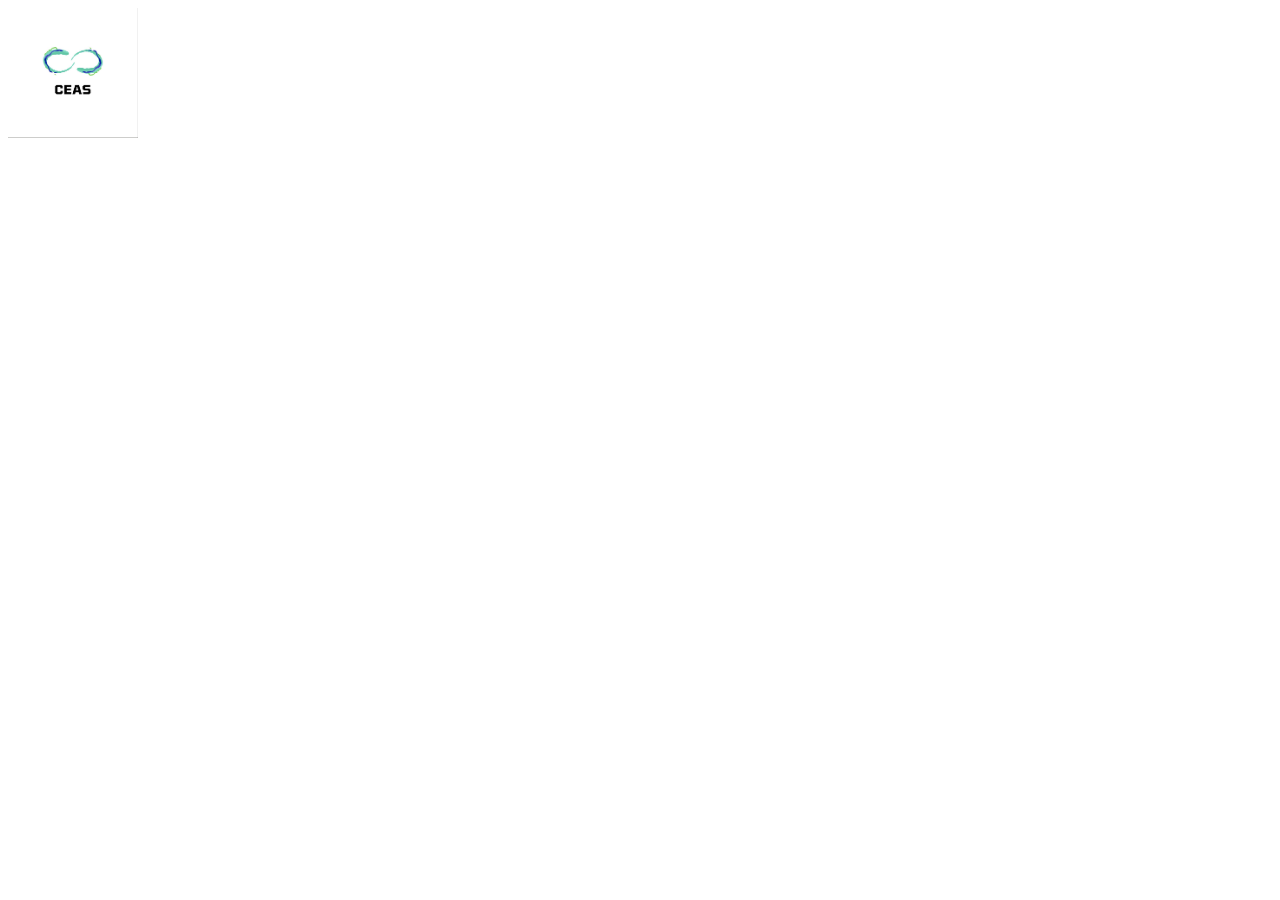
==== Installateur.html @ c3b39976 "nouvelles pages" ====
﻿<!DOCTYPE html>

<html lang="en" xmlns="http://www.w3.org/1999/xhtml">
<head>
    <meta charset="utf-8" />
    <meta http-equiv="X-UA-Compatible" content="IE=edge" />
    <meta name="viewport" content="width=device-width, initial-scale=1.0" />
    <title></title>
    <link rel="stylesheet" type="text/css" href="style.css">
</head>
<body>
    <a href="Index.html">
        <img src="Image/ceas.png"
             width="130"
             height="130">
    </a>
</body>
</html>
---- style.css ----
﻿.center {
    text-align: center;
    border-radius: 100px;
    background-color: lightBlue;
}
.right {
    text-align: right;
    background-color: beige;
}
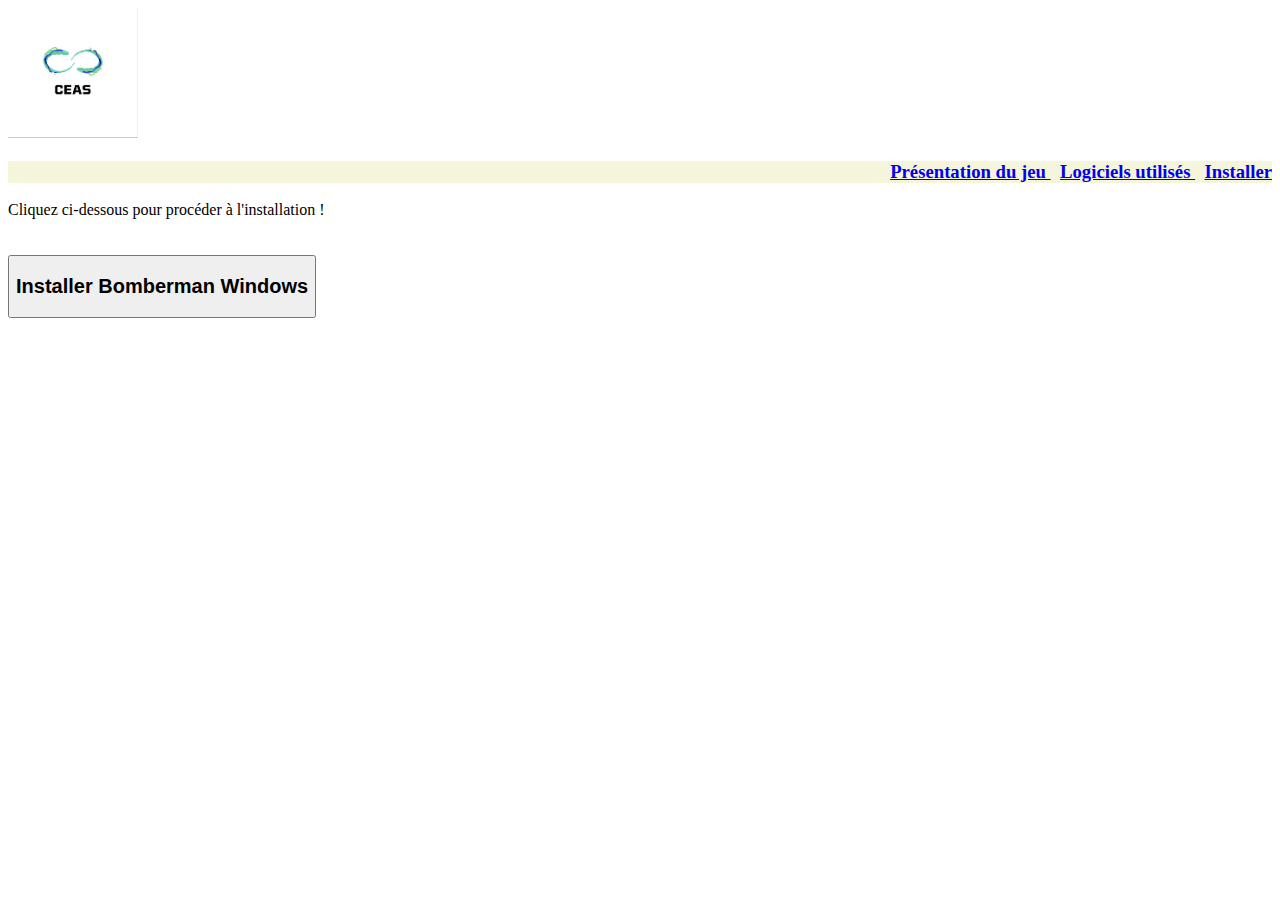
==== commit 527fc52c: "noms" ====
--- a/Installateur.html
+++ b/Installateur.html
@@ -14,5 +14,27 @@
              width="130"
              height="130">
     </a>
+    <h3 class="right">
+        <a href="Presentation.html">
+            Présentation du jeu
+        </a>
+        &nbsp;
+        <a href="Logiciels.html">
+            Logiciels utilisés
+        </a>
+        &nbsp;
+        <a href="Installateur.html">
+            Installer
+        </a>
+    </h3>
+    <p>
+        Cliquez ci-dessous pour procéder à l'installation !
+        <br> <br> <br>
+        <button>
+            <h2>
+                Installer Bomberman Windows
+            </h2>
+        </button>
+    </p>
 </body>
 </html>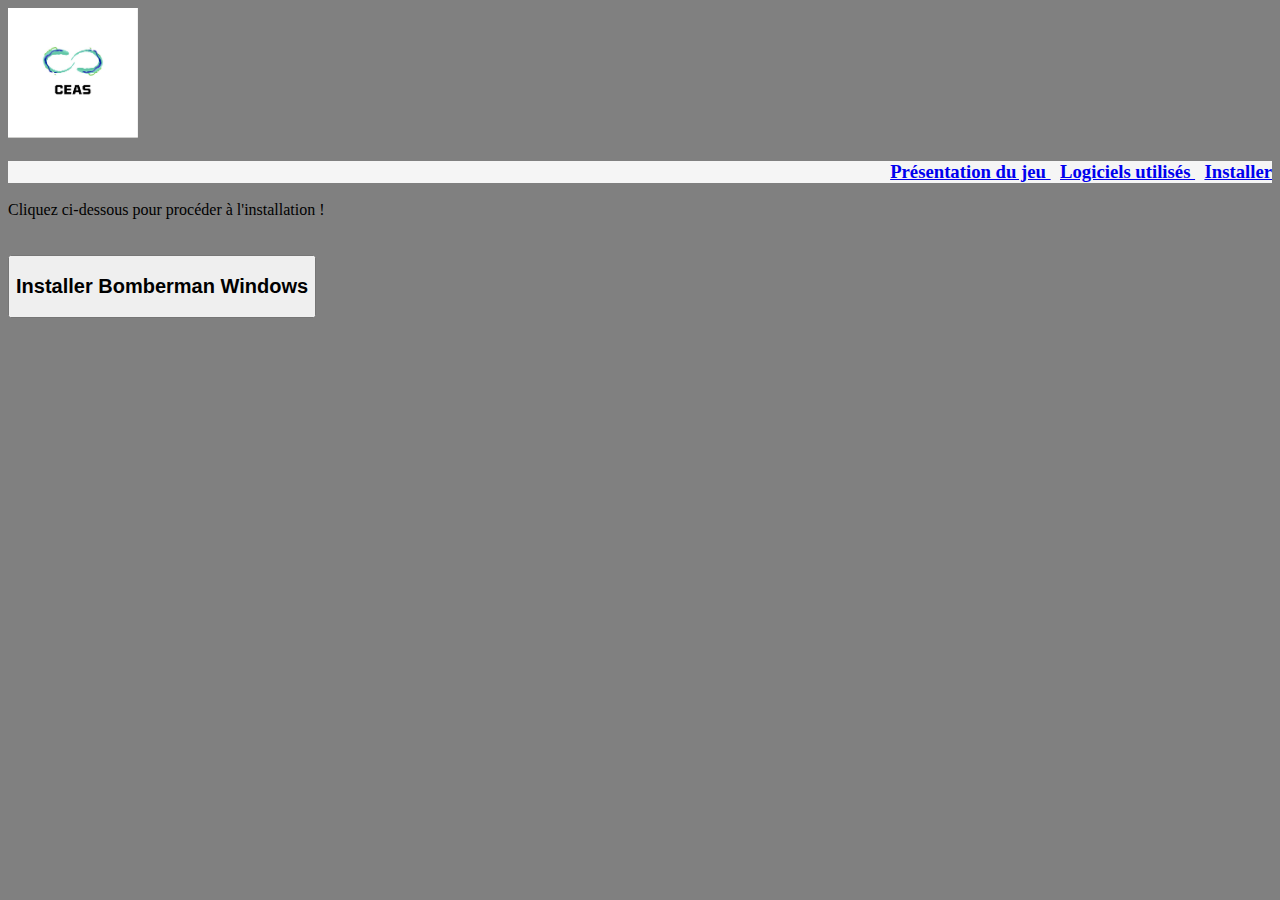
==== commit 6b290691: "class body n2" ====
--- a/Installateur.html
+++ b/Installateur.html
@@ -8,7 +8,7 @@
     <title></title>
     <link rel="stylesheet" type="text/css" href="style.css">
 </head>
-<body>
+<body class="body">
     <a href="Index.html">
         <img src="Image/ceas.png"
              width="130"
--- a/style.css
+++ b/style.css
@@ -1,9 +1,13 @@
-﻿.center {
+﻿.body{
+    background-color: gray;
+}
+
+.center {
     text-align: center;
     border-radius: 100px;
-    background-color: lightBlue;
+    background-color: darkblue;
 }
 .right {
     text-align: right;
-    background-color: beige;
+    background-color: whitesmoke;
 }
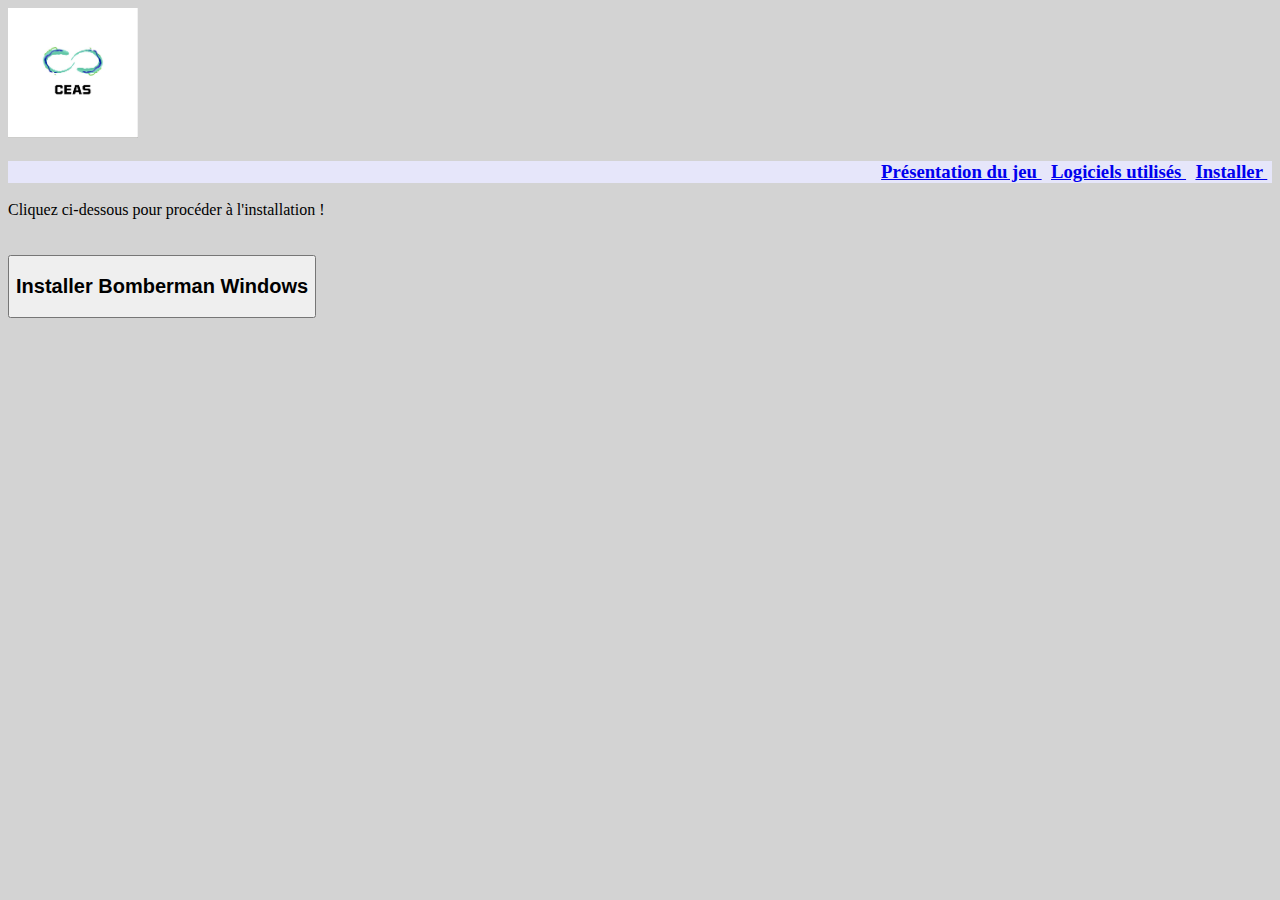
==== commit cad1a614: "class button" ====
--- a/Installateur.html
+++ b/Installateur.html
@@ -26,13 +26,16 @@
         <a href="Installateur.html">
             Installer
         </a>
+        &nbsp;
     </h3>
     <p>
         Cliquez ci-dessous pour procéder à l'installation !
         <br> <br> <br>
         <button>
             <h2>
-                Installer Bomberman Windows
+                <strong>
+                    Installer Bomberman Windows
+                </strong>
             </h2>
         </button>
     </p>
--- a/style.css
+++ b/style.css
@@ -1,13 +1,13 @@
 ﻿.body{
-    background-color: gray;
+    background-color: lightgray;
 }
 
 .center {
     text-align: center;
     border-radius: 100px;
-    background-color: darkblue;
+    background-color: steelblue;
 }
 .right {
     text-align: right;
-    background-color: whitesmoke;
+    background-color: lavender;
 }
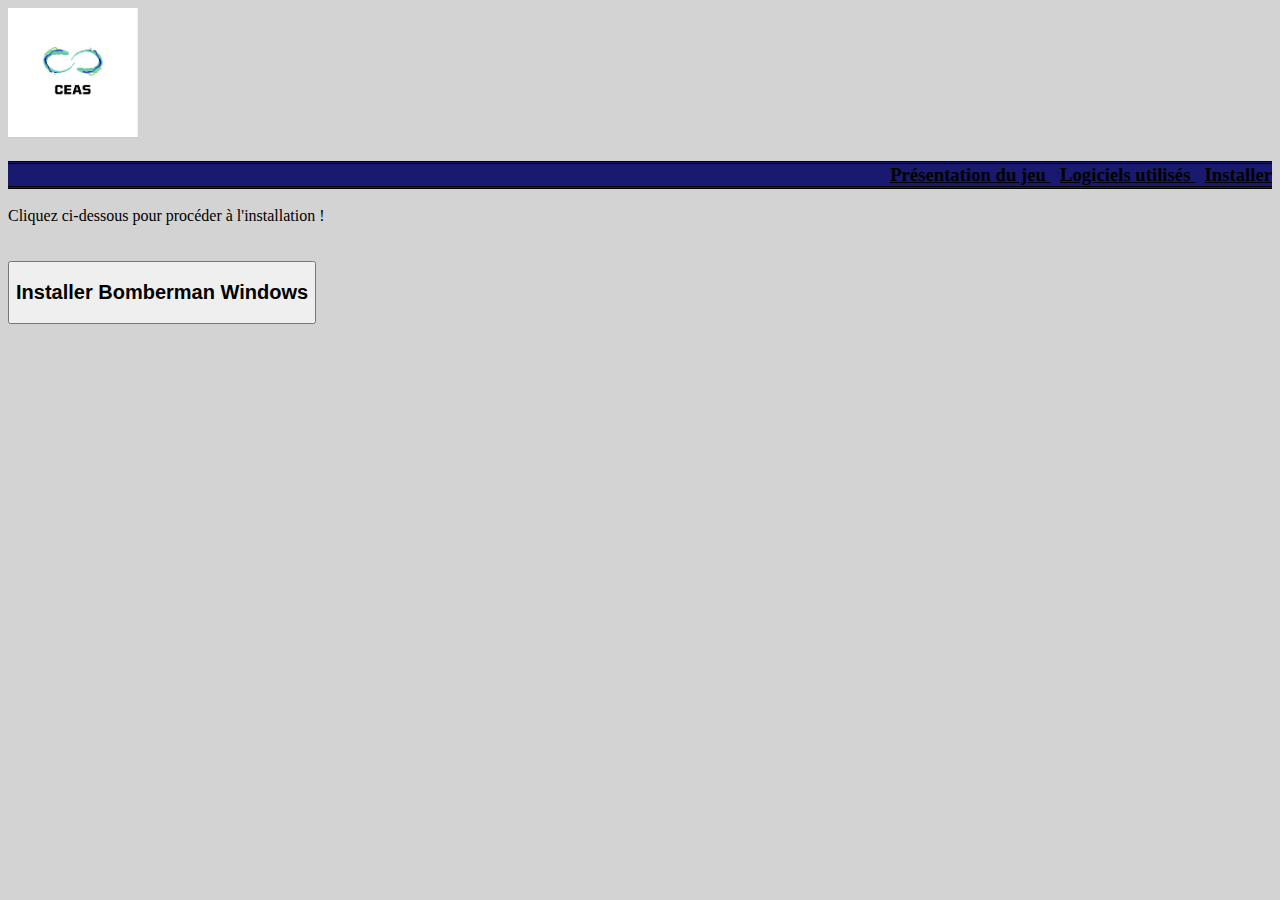
==== commit 542a72fd: "barre n11" ====
--- a/Installateur.html
+++ b/Installateur.html
@@ -15,18 +15,17 @@
              height="130">
     </a>
     <h3 class="right">
-        <a href="Presentation.html">
+        <a href="Logiciels.html" style="color:black">
             Présentation du jeu
         </a>
         &nbsp;
-        <a href="Logiciels.html">
+        <a href="Logiciels.html" style="color:black">
             Logiciels utilisés
         </a>
         &nbsp;
-        <a href="Installateur.html">
+        <a href="Logiciels.html" style="color:black">
             Installer
         </a>
-        &nbsp;
     </h3>
     <p>
         Cliquez ci-dessous pour procéder à l'installation !
--- a/style.css
+++ b/style.css
@@ -9,5 +9,6 @@
 }
 .right {
     text-align: right;
-    background-color: lavender;
+    background-color: midnightblue;
+    border-block: double;
 }
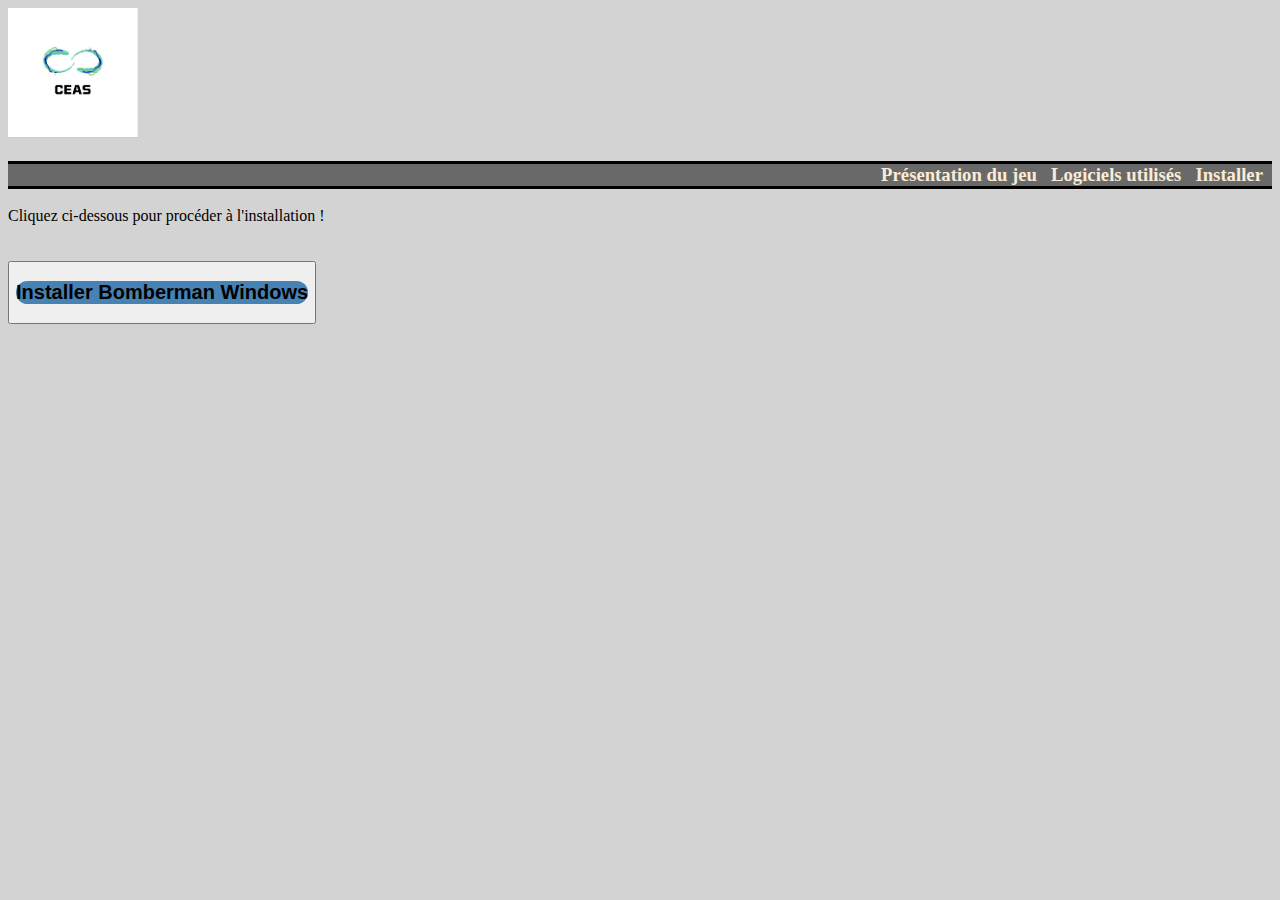
==== commit a3b3b0a8: "Installeur 1.1 n1" ====
--- a/Installateur.html
+++ b/Installateur.html
@@ -15,23 +15,24 @@
              height="130">
     </a>
     <h3 class="right">
-        <a href="Logiciels.html" style="color:black">
+        <a href="Presentation.html" style="color: antiquewhite; text-decoration: none;">
             Présentation du jeu
         </a>
         &nbsp;
-        <a href="Logiciels.html" style="color:black">
+        <a href="Logiciels.html" style="color: antiquewhite; text-decoration: none;">
             Logiciels utilisés
         </a>
         &nbsp;
-        <a href="Logiciels.html" style="color:black">
+        <a href="Installateur.html" style="color: antiquewhite; text-decoration: none;">
             Installer
         </a>
+        &nbsp;
     </h3>
     <p>
         Cliquez ci-dessous pour procéder à l'installation !
         <br> <br> <br>
-        <button>
-            <h2>
+        <button href="Installeur/mysetup.exe" download>
+            <h2  class="center">
                 <strong>
                     Installer Bomberman Windows
                 </strong>
--- a/style.css
+++ b/style.css
@@ -7,8 +7,13 @@
     border-radius: 100px;
     background-color: steelblue;
 }
+
 .right {
     text-align: right;
-    background-color: midnightblue;
-    border-block: double;
+    background-color: dimgrey;
+    border-block: solid;
 }
+
+a:link{
+    text-decoration:none;
+}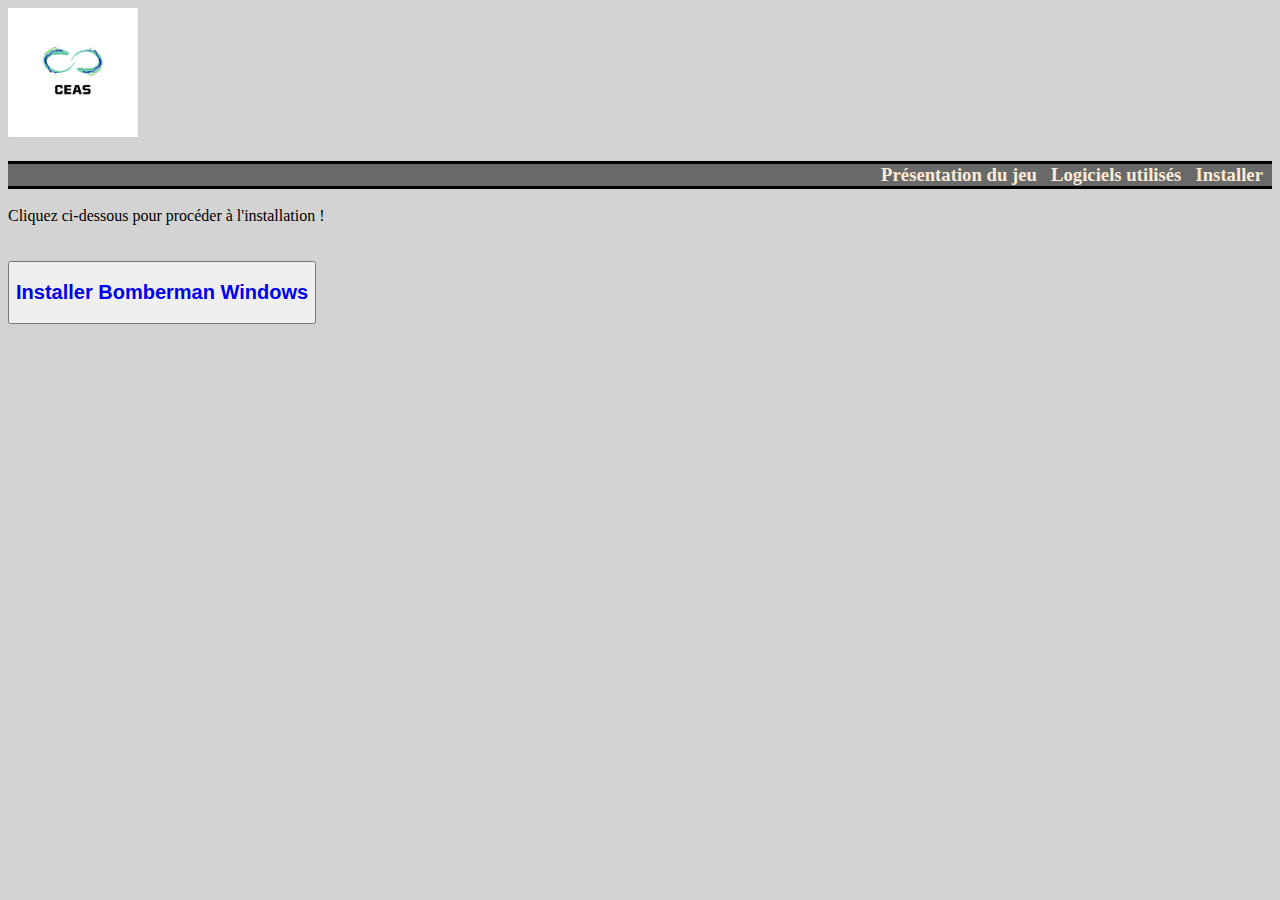
==== commit a39f3212: "Installeur 1.1 n3" ====
--- a/Installateur.html
+++ b/Installateur.html
@@ -31,11 +31,13 @@
     <p>
         Cliquez ci-dessous pour procéder à l'installation !
         <br> <br> <br>
-        <button href="Installeur/mysetup.exe" download>
-            <h2  class="center">
-                <strong>
-                    Installer Bomberman Windows
-                </strong>
+        <button>
+            <h2 style="color:black">
+                <a href="Installeur/mysetup.exe" download>
+                    <strong>
+                        Installer Bomberman Windows
+                    </strong>
+                </a>
             </h2>
         </button>
     </p>
